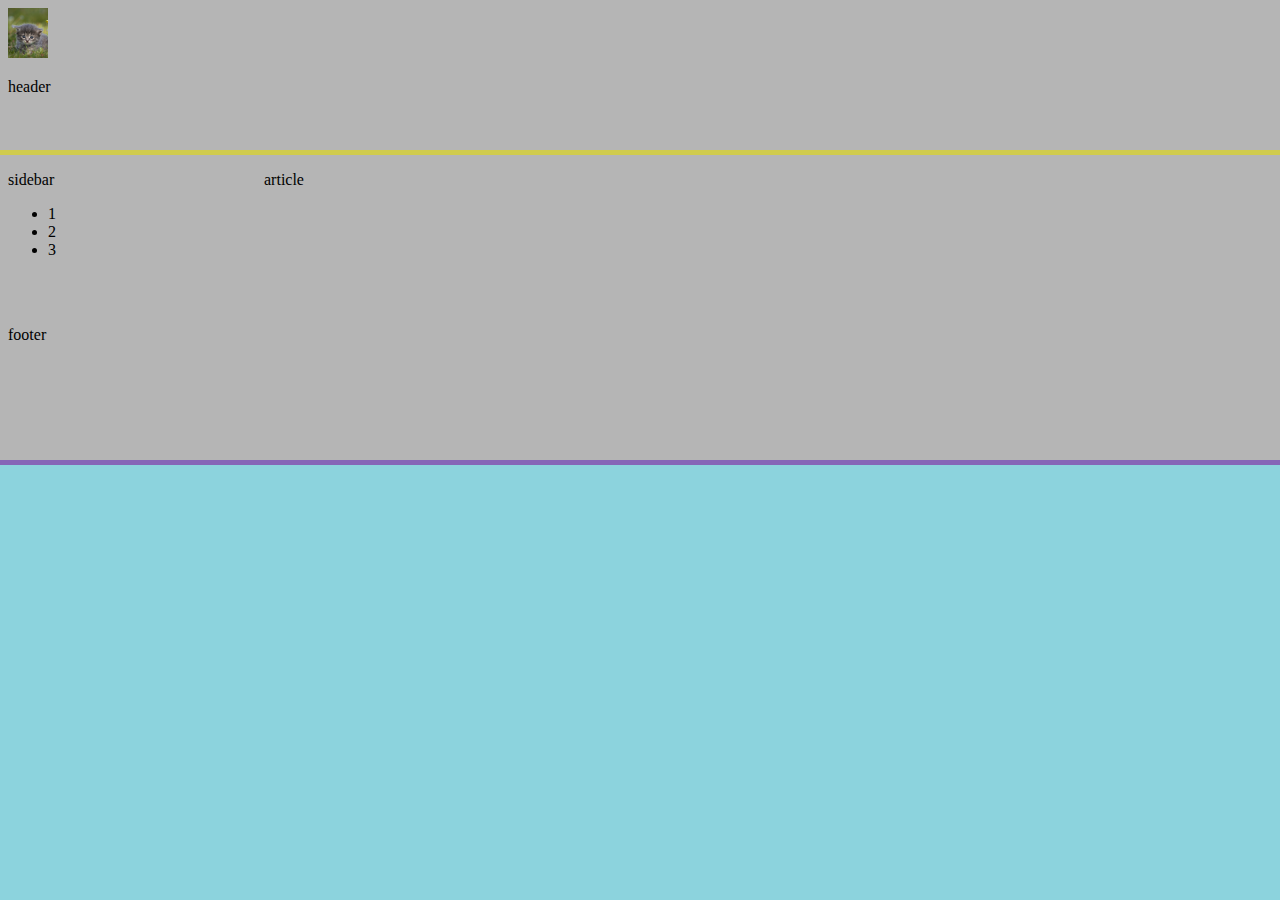
==== index.html @ c04153c3 "Initial commit" ====
<!doctype html>
<html>

  <head>
    <link href="styles/style.css" rel="stylesheet" type="text/css" />
    <meta charset="utf-8" />
    <title>Project1</title>
  </head>

  <body>
        <header>
          <iframe src="header.html"></iframe>
        </header>

        <main>

            <aside>
                <iframe src="aside.html"></iframe>
              </aside>

          <article>
            <iframe src="article.html"></iframe>
          </article>

        </main>

        <footer>
            <iframe src="footer.html"></iframe>
        </footer>

    </body>

 </html>
---- styles/style.css ----
/* || General setup */

html, body, header, footer, aside, article {
    margin: 0;
    padding: 0;
  }
  
  html {
    font-size: 20px;
    background-color: #8cd3dd;
  }
  
  body {
    background-color: black;
    display: flex;
    flex-direction: column;
    height: 100hv;
  }

  iframe{
    margin: 0;
    padding: 0;
    width: 100%;
    height: 100%;
    border: 0;
  }

  header{
    background-color: rgb(208, 203, 77);
    flex:3;
  }
  
  header iframe{
    background-color: rgb(181, 181, 181);
  }

  main {
    display: flex;
    flex-direction: row;
    align-items: stretch;
    flex:15;
  }

  article{
    width: 80%;
    background-color: rgb(119, 202, 174);
  }
  
  article iframe{
    background-color: rgb(181, 181, 181);
  }

  aside{
    width: 20%;
    background-color: rgb(186, 94, 94);
  }

  aside iframe{
    background-color: rgb(181, 181, 181);
  }

  footer {
    background-color: rgb(134, 102, 183);
    flex: 2;
  }

  footer iframe{
    background-color: rgb(181, 181, 181);
  }
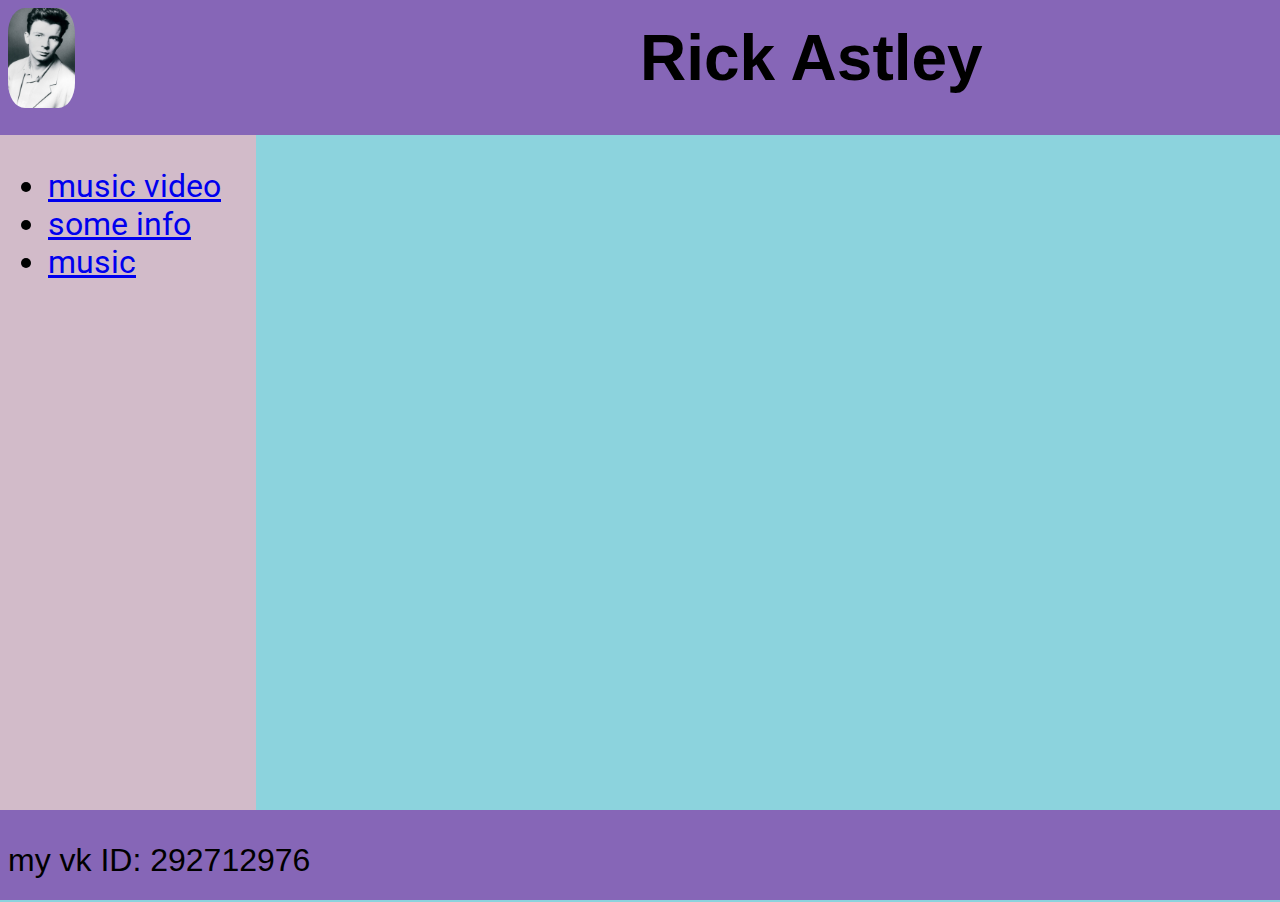
==== commit ddf7dd0e: "2" ====
--- a/index.html
+++ b/index.html
@@ -2,6 +2,7 @@
 <html>
 
   <head>
+    <link href="styles/reset.css" rel="stylesheet" type="text/css" />
     <link href="styles/style.css" rel="stylesheet" type="text/css" />
     <meta charset="utf-8" />
     <title>Project1</title>
@@ -13,21 +14,17 @@
         </header>
 
         <main>
-
             <aside>
                 <iframe src="aside.html"></iframe>
               </aside>
-
           <article>
-            <iframe src="article.html"></iframe>
+            <iframe src="https://ru.wikipedia.org/wiki/Эстли,_Рик"></iframe>
           </article>
-
         </main>
 
         <footer>
-            <iframe src="footer.html"></iframe>
+          <iframe src="footer.html"></iframe>
         </footer>
-
     </body>
 
  </html>--- a/styles/style.css
+++ b/styles/style.css
@@ -1,69 +1,42 @@
-/* || General setup */
 
-html, body, header, footer, aside, article {
-    margin: 0;
-    padding: 0;
-  }
-  
-  html {
-    font-size: 20px;
+html{
+  font-size: 2em;
     background-color: #8cd3dd;
-  }
-  
-  body {
-    background-color: black;
-    display: flex;
-    flex-direction: column;
-    height: 100hv;
+    overflow: hidden;
+    font-family: 'Roboto', sans-serif;
   }
 
   iframe{
-    margin: 0;
-    padding: 0;
+    border: 0px;
     width: 100%;
     height: 100%;
-    border: 0;
+    min-width: 0px;
+    min-height: 0px;
+    padding: 0px;
+    margin: 0px;
   }
 
   header{
-    background-color: rgb(208, 203, 77);
-    flex:3;
-  }
-  
-  header iframe{
-    background-color: rgb(181, 181, 181);
+    background-color: rgb(134, 102, 183);
+    height: 15vh;
   }
 
   main {
     display: flex;
     flex-direction: row;
-    align-items: stretch;
-    flex:15;
+    height: 75vh;
   }
 
   article{
     width: 80%;
-    background-color: rgb(119, 202, 174);
-  }
-  
-  article iframe{
-    background-color: rgb(181, 181, 181);
   }
 
   aside{
     width: 20%;
-    background-color: rgb(186, 94, 94);
-  }
-
-  aside iframe{
-    background-color: rgb(181, 181, 181);
+    background-color: rgb(210, 187, 201);
   }
 
   footer {
     background-color: rgb(134, 102, 183);
-    flex: 2;
+    height: 10vh;
   }
-
-  footer iframe{
-    background-color: rgb(181, 181, 181);
-  }
